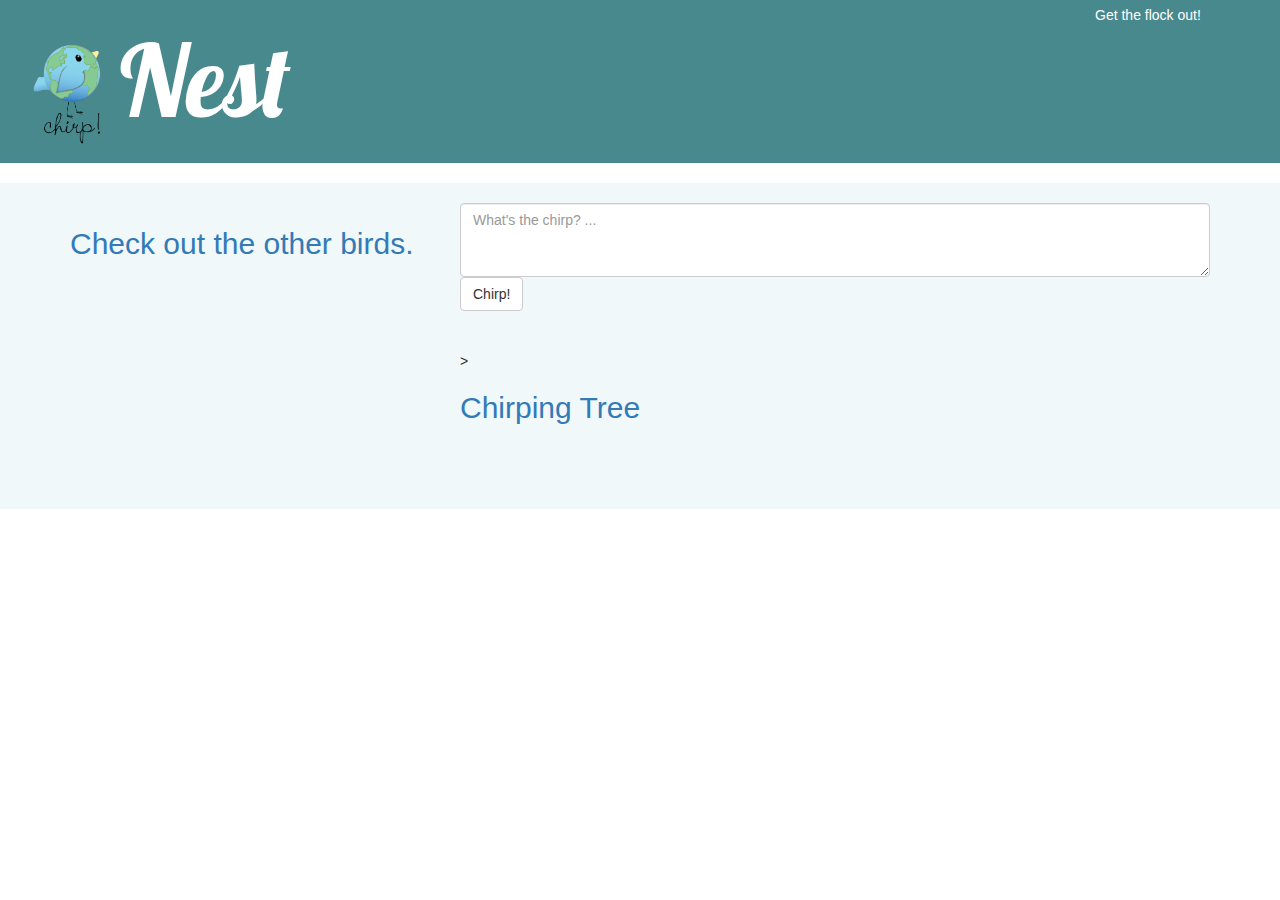
==== nest.html @ bc89027f "added some js" ====
<!doctype html>
<html>
<head>
    <title>Chirp</title>
    <meta charset="utf-8" />
    <meta name="viewport" content="width=device-width, initial-scale=1.0" />
    <script type="text/javascript" src="https://cdn.polyfill.io/v2/polyfill.min.js?features=es6,fetch,Array.prototype.includes"></script>
    <link rel="stylesheet" href="https://maxcdn.bootstrapcdn.com/bootstrap/3.3.7/css/bootstrap.min.css" integrity="sha384-BVYiiSIFeK1dGmJRAkycuHAHRg32OmUcww7on3RYdg4Va+PmSTsz/K68vbdEjh4u" crossorigin="anonymous">
    <link rel="stylesheet" href="css/global.css" />
    <link href="https://fonts.googleapis.com/css?family=Lobster" rel="stylesheet">
</head>
<body>

    <header id="nestBanner">
        <div class="row">

            <div class="col-sm-10">
                <h1 class="bannerTitle"><span><img src="./img/logo.png" alt="Chirp messaging site logo showing a bird with world pattern" id="chirpLogoMain"/></span>Nest</h1>
            </div>

            <div class="col-sm-2">
                <a class="logout" href="./sign.html">Get the flock out!</a>
            </div>
        </div>
    </header>

    <main>
        <div class="container">
            <div class="row">
                <div class="col-sm-4 userImage">
                    <!--<img src="http://unsplash.it/400?image=600" alt="user profile photo" id="mainUserIMG" />-->
                    <!--<h4><strong><span id="hello">Hello, </span><br/><span id="userName">UserName</span></strong></h4>-->
                    <br/>
                    <a href="./users.html">Check out the other birds.</a>
                </div>

                <div class="col-sm-8 treePosts">
                    <textarea class="form-control" id="textArea" rows="3" maxlength="160" placeholder="What's the chirp? ..."></textarea>
                        <span class="input-group-btn">
                            <button class="btn btn-default" type="button" id="chirpButton">Chirp!</button>
                        </span>
                        <br/>
                        <br/>>
                    <h1>Chirping Tree</h1>
                        <div id="postCard">
                            <!--start user posts-->
                            <div class="row card">
                                <!--<div class="col-xs-3 postUser">-->
                                    <!--<img class="postIMG" src="http://unsplash.it/400?image=700" alt="user profile photo" />-->
                                    <!--<h5 class="postBird">AnotherBird</h5>-->
                                <!--</div>-->
                                <!--<div class="col-xs-9 postText">-->
                                    <!--<p id="postWords">placeholder text</p>-->
                                <!--</div>-->
                            </div>
                            <!--end user post-->
                        </div>
                </div>
            </div>
        </div>
    </main>
 


    <script src="js/nest.js"></script>
</body>
</html>
---- css/global.css ----
* {
    box-sizing: border-box;
}
img {
    width: 100%;
}

/*sign-in or sign up page*/
/*fix chirpLogoMain size in sm size responsive . . . is huge at smaller sizes*/

/*nest page*/

header {
    margin-bottom: 20px;
}

#nestBanner {
    /*background-color: #3D87C6;*/
    /*background-color: #86CA94;*/
    background-color: #48898D;
    color: white;
    padding-right: 0px;
    padding-left: 20px;
    padding-top: 5px;
}

#nestBanner img {
    max-width: 100px;
}

#nestBanner a {
    color: white;
}

.bannerTitle {
    text-align: left;
    font-family: 'Lobster', cursive;
    font-size: 100px; 
}

.logout {
        text-align: right;
}

main {
    background-color: #F0F8F9;
    padding-top: 20px; 
    padding-bottom: 40px;
}

h4 {
    font-family: 'Lobster', cursive;
    color: #48898D;
}

#hello {
    font-size: 30px;
}

#userName {
    font-size: 50px;
}

.userImage a {
    font-size: 30px; 
    text-align: center;
}

.treePosts h1 {
    color: #337AB7;
    font-size: 30px; 
    /*text-align: center;*/
}

#postCard {
    margin-bottom: 15px; 
    margin-top: 15px; 
}

.postUser {
    text-align: center;
    padding-left: 0px;
    padding-right: 0px;
}

.card {
    margin-bottom: 30px;
}

.postText {
    background-color: white;
    border: 2px solid #CCCCCC;
    border-radius: 5px;
    padding: 15px; 
}

.postIMG {
    border-radius: 50%;
    max-width: 50px;
}

.postBird {
    margin-bottom: 0px; 
}

#status {
    font-size: 10px; 
    color: #999999;
}
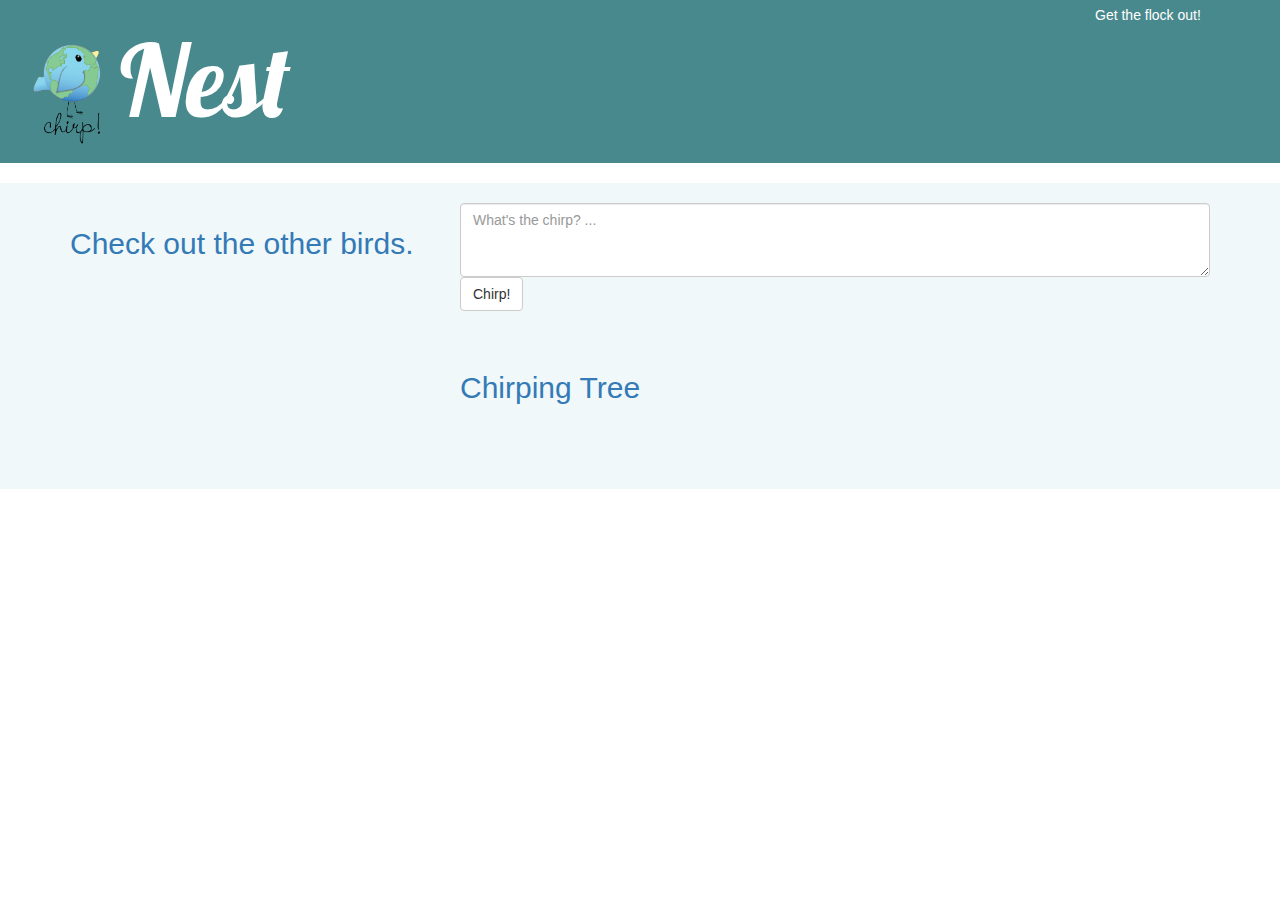
==== commit 7ce6ad4a: "hellllp" ====
--- a/nest.html
+++ b/nest.html
@@ -40,7 +40,7 @@
                             <button class="btn btn-default" type="button" id="chirpButton">Chirp!</button>
                         </span>
                         <br/>
-                        <br/>>
+                        <br/>
                     <h1>Chirping Tree</h1>
                         <div id="postCard">
                             <!--start user posts-->
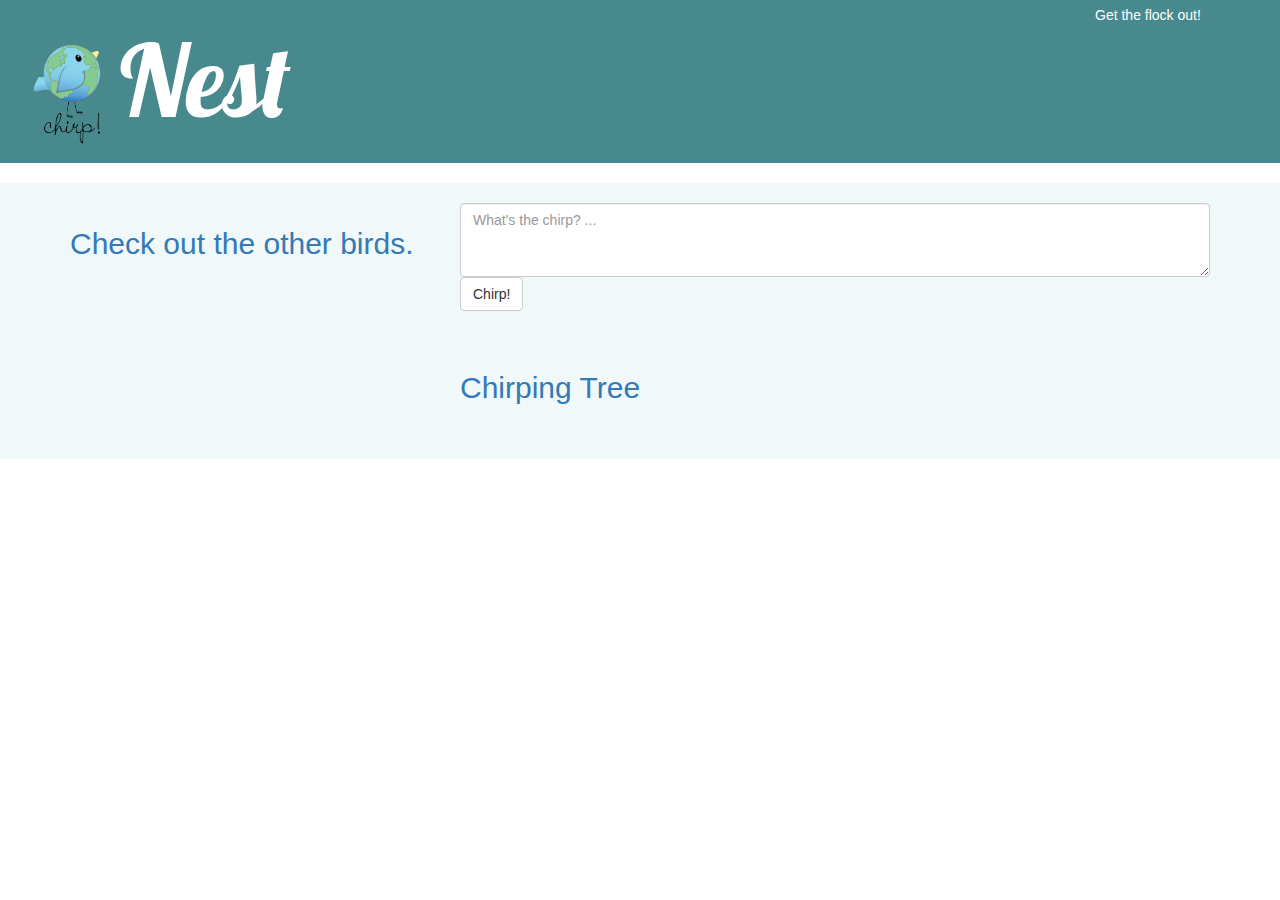
==== commit 6745a8b0: "nest messages loading properly. still no photos or usernames." ====
--- a/nest.html
+++ b/nest.html
@@ -28,8 +28,12 @@
         <div class="container">
             <div class="row">
                 <div class="col-sm-4 userImage">
-                    <!--<img src="http://unsplash.it/400?image=600" alt="user profile photo" id="mainUserIMG" />-->
-                    <!--<h4><strong><span id="hello">Hello, </span><br/><span id="userName">UserName</span></strong></h4>-->
+                    <div id="nesterIMG">
+                        <!--<img src="http://unsplash.it/400?image=600" alt="user profile photo"/>-->
+                    </div>
+                    <div id="nesterName">
+                        <!--<h4><strong><span id="hello">Hello, </span><br/><span id="userName">UserName</span></strong></h4>-->
+                    </div>
                     <br/>
                     <a href="./users.html">Check out the other birds.</a>
                 </div>
@@ -44,7 +48,7 @@
                     <h1>Chirping Tree</h1>
                         <div id="postCard">
                             <!--start user posts-->
-                            <div class="row card">
+                            <!--<div class="row card">-->
                                 <!--<div class="col-xs-3 postUser">-->
                                     <!--<img class="postIMG" src="http://unsplash.it/400?image=700" alt="user profile photo" />-->
                                     <!--<h5 class="postBird">AnotherBird</h5>-->
@@ -52,7 +56,7 @@
                                 <!--<div class="col-xs-9 postText">-->
                                     <!--<p id="postWords">placeholder text</p>-->
                                 <!--</div>-->
-                            </div>
+                            <!--</div>-->
                             <!--end user post-->
                         </div>
                 </div>
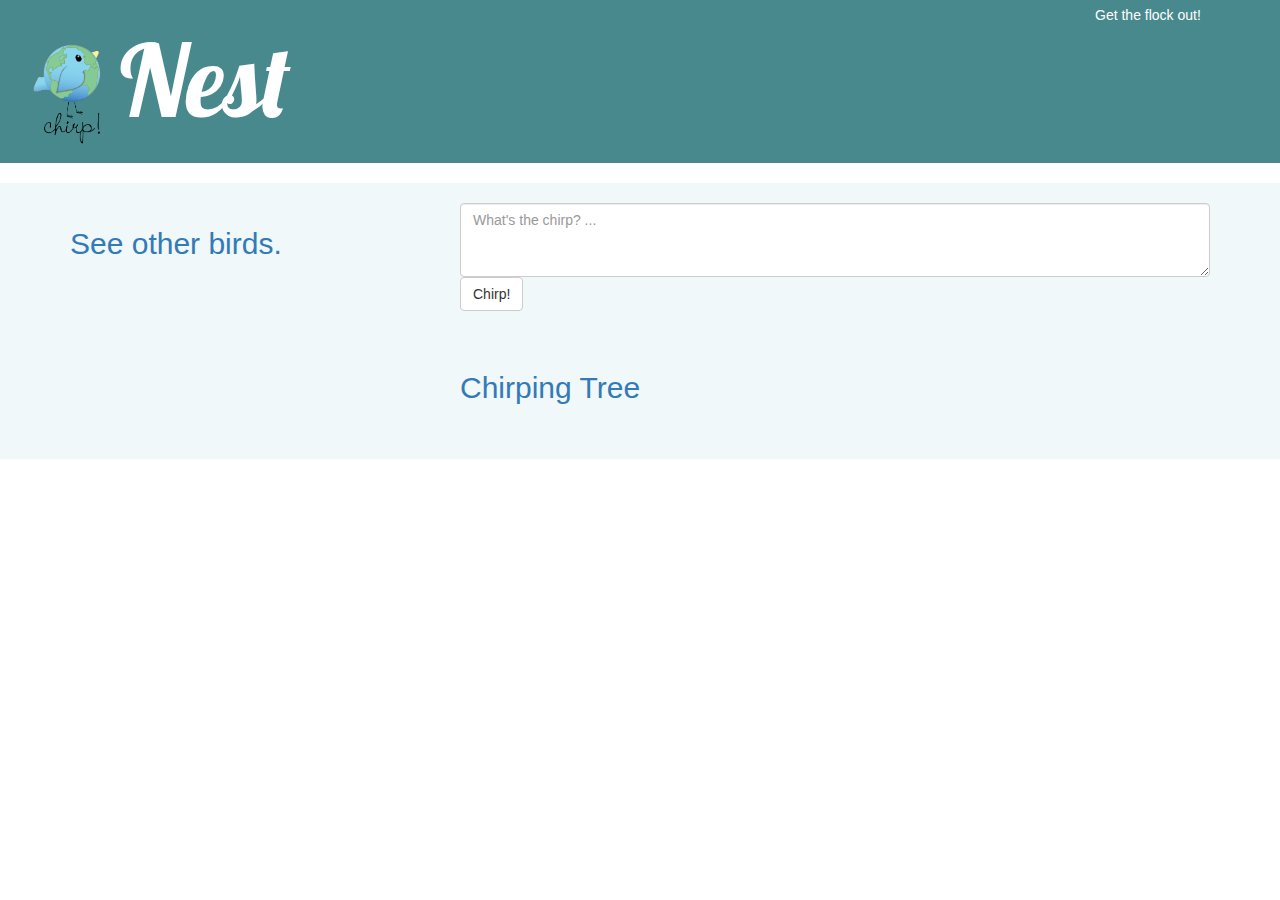
==== commit 187728b8: "sign in and sign up okay; nest okay except photos, usernames, and warning button on no text in text " ====
--- a/nest.html
+++ b/nest.html
@@ -1,7 +1,7 @@
 <!doctype html>
 <html>
 <head>
-    <title>Chirp</title>
+    <title>Chirp Nest</title>
     <meta charset="utf-8" />
     <meta name="viewport" content="width=device-width, initial-scale=1.0" />
     <script type="text/javascript" src="https://cdn.polyfill.io/v2/polyfill.min.js?features=es6,fetch,Array.prototype.includes"></script>
@@ -35,11 +35,11 @@
                         <!--<h4><strong><span id="hello">Hello, </span><br/><span id="userName">UserName</span></strong></h4>-->
                     </div>
                     <br/>
-                    <a href="./users.html">Check out the other birds.</a>
+                    <a href="./users.html">See other birds.</a>
                 </div>
 
                 <div class="col-sm-8 treePosts">
-                    <textarea class="form-control" id="textArea" rows="3" maxlength="160" placeholder="What's the chirp? ..."></textarea>
+                    <textarea class="form-control" id="textArea" rows="3" maxlength="160" placeholder="What's the chirp? ..." required></textarea>
                         <span class="input-group-btn">
                             <button class="btn btn-default" type="button" id="chirpButton">Chirp!</button>
                         </span>
--- a/css/global.css
+++ b/css/global.css
@@ -108,6 +108,25 @@
     color: #999999;
 }
 
+/*followers page*/
 
+#status {
+    color: white; 
+    margin-top: 5px;
+    font-size: 15px; 
+}
 
+.usersCard {
+    text-align: center;
+    margin-bottom: 10px; 
+}
 
+.userImgTN {
+    border-radius: 50%;
+    max-width: 100px;    
+}
+
+.usersCardName {
+    color: #337AB7;
+    font-size: 18px; 
+}
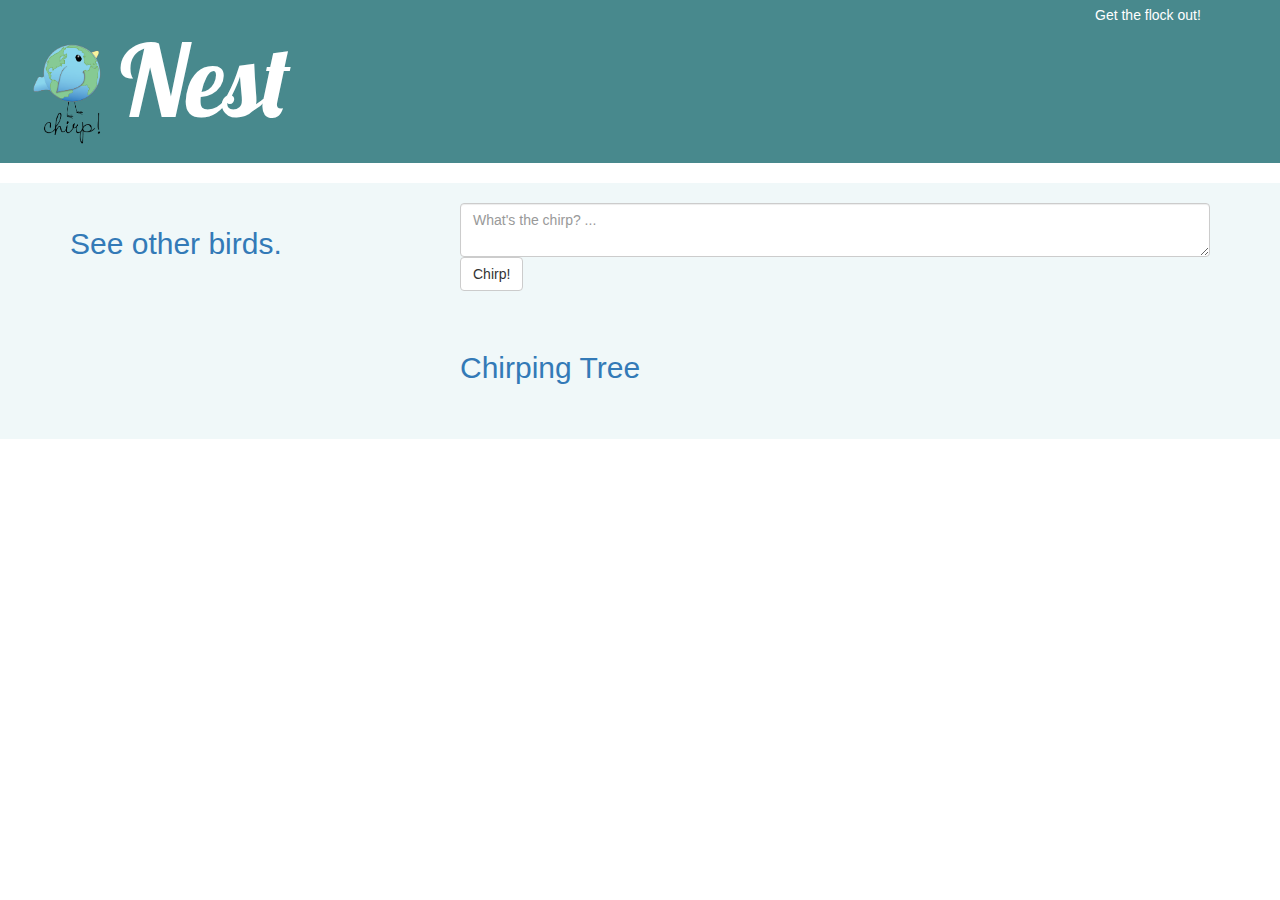
==== commit c3da0cad: "got the keystrokes to work on the text box. got images working on the chirps, but now they aren't ag" ====
--- a/nest.html
+++ b/nest.html
@@ -19,7 +19,7 @@
             </div>
 
             <div class="col-sm-2">
-                <a class="logout" href="./sign.html">Get the flock out!</a>
+                <a class="logout" href="">Get the flock out!</a>
             </div>
         </div>
     </header>
@@ -39,7 +39,7 @@
                 </div>
 
                 <div class="col-sm-8 treePosts">
-                    <textarea class="form-control" id="textArea" rows="3" maxlength="160" placeholder="What's the chirp? ..." required></textarea>
+                    <textarea class="form-control" id="textArea" rows="2" maxlength="160" placeholder="What's the chirp? ..." required></textarea>
                         <span class="input-group-btn">
                             <button class="btn btn-default" type="button" id="chirpButton">Chirp!</button>
                         </span>
--- a/css/global.css
+++ b/css/global.css
@@ -113,7 +113,8 @@
 #status {
     color: white; 
     margin-top: 5px;
-    font-size: 15px; 
+    margin-bottom: 10px; 
+    font-size: 12px;
 }
 
 .usersCard {
